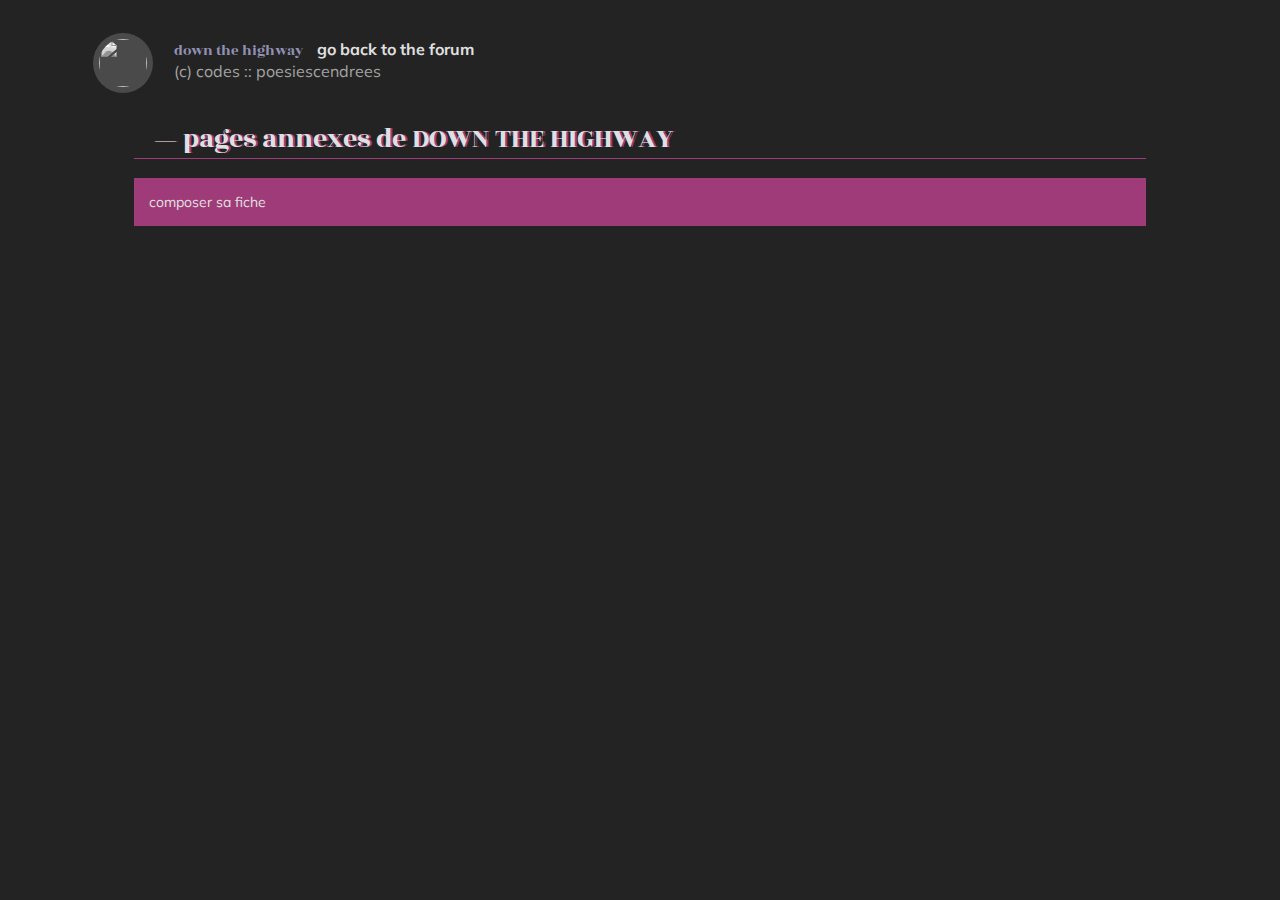
==== index.html @ 6e7637a1 "general settings and first work" ====
<!DOCTYPE>
<html>
<head>

    <title>Your title page</title>
    <link rel="icon" href="https://img.icons8.com/small/16/000000/small-hearts.png">
    <meta content="text/html;charset=UTF-8" http-equiv="Content-type" />
    <link href="https://fonts.googleapis.com/css2?family=Abril+Fatface&family=Mulish:wght@200&family=Oswald&family=Playfair+Display&family=Rozha+One&display=swap" rel="stylesheet">
    <pal><p></p><p></p><p></p><p></p><p class="pp"></p><p></p><p class="pp"></p><p></p><p></p><p class="pp"></p><p></p><p></p><p></p><p></p></pal>




    <!-------------------- CSS STYLE IMPORT -------------------->
    <link href="CSS/FORUM.css" rel="stylesheet">
    <link href="CSS/pages.css" rel="stylesheet">
    <link href="CSS/color.css" rel="stylesheet">

    <!-------------------- SCRIPT IMPORT -------------------->
    <script src="https://code.jquery.com/jquery-3.5.1.min.js"></script>
    <script src="JS/TOP/header.js"></script>

</head>

<body>

    <header class="flexrow">
        <table class="no-extend img_table_header"><tr><td>
            <div id="avatar_header">
                <img src="https://images2.imgbox.com/52/2f/OcsK9TMQ_o.png">
            </div>
        </td></tr></table>

        <table class="no-extend add_table_header"><tr><td>
            <ro>down the highway</ro>
            <mg><a href="#top">go back to the forum</a></mg>
            <br>
            <mg2>(c) codes :: poesiescendrees</mg2>
        </td></tr></table>

        <fill></fill>
    </header>

    <main id="wrap">

    <!--<div class="color_picker flexrow">
        <input type="color" id="inputColorPicker" value="#e0d1d1">
        <div class="table_js"><label for="inputColorPicker" id="labelColorPicker">#e0d1d1</label></div>
    </div>-->


    <section id="bodylinewidth">
        <h1>pages annexes de DOWN THE HIGHWAY</h1>

        <a href="./PAGES/presentation/aamain.html" class="display-block unset simple hi1 background">composer sa fiche</a>


    </section>

    </main>

    <footer>

    </footer>



    <!-------------------- SCRIPT IMPORT -------------------->
    <script src="./JS/BOTTOM/toggle_package.js"></script>
    <script src="./JS/BOTTOM/overall.js"></script>
    <script src="./JS/BOTTOM/color.js"></script>
    <script src="./JS/pages.js"></script>

    <a name="bottom"></a>
</body>
</html>
---- CSS/FORUM.css ----
/*- - - - - - - - - - - - - - - - - - - - - - - - - GENERAL - - - - - - - - - - - - - - - - - - - - - - - - -*/





/*- - - - - GENERAL COLORS - - - - -*/

:root {

  --l0: #232323;
  --l1: #2b2b2b;
  --l2: #333333;
  --l3: #3c3c3c;
  --l4: #4a4a4a;
  --m1: #616161;
  --m2: #777777;

  --d1: #6F6F94;
  --d2: #9191B4;
  --d3: #B2B2D1;
  --d4: #E0E0E0;

  /*
  --l0: #141414;
  --l1: #191919;
  --l2: #242424;
  --l3: #2C2C2C;
  --l4: #323232

  --m1: #3A3A3A;
  --m2: #414141;

  --d1: #6F6F94;
  --d2: #9191B4;
  --d3: #B2B2D1;
  --d4: #E0E0E0;*/

  --h1: #A03B79; /*highlight 1: bleu moyen*/
  --h2: #713693; /*highlight 2: bleu clair*/
  --h3: #CEC056; /*highlight 3: brun moyen*/
  --h4: #56718A; /*highlight 4: brun clair*/

  --h3-rgba: rgba(206, 192, 86, 0.4);

  --q1: #0B6A4A; /*couleur groupe 1, vert*/
  --q2: #ECBC70; /*couleur groupe 2, jaune*/
  --q3: #C55C5C; /*couleur groupe 3, rouge*/
  --q4: #C0AAD9; /*couleur groupe 4, lilas*/

  --bck: var(--l0);
  --background-nav: var(--l1);
  --color-links: var(--h2);
  --selection: #E4B6D3;
  --font-selection: var(--l1);





  /*- - - - - MAIN AND MARGIN SIZES - - - - -*/

  --width-body: 80%;
  --height-header: 120px;
  --padding-header: var(--bg);

  --width-wrap: 80%;
  --min-width-wrap: 900px;

  --width-nav: 60px;
  --padding-nav: var(--mo);
  --width-widgets: 300px;
  --width-slider-widgets: 25px;
  --padding-widgets: var(--mo);

  --sm: 6px;
  --mo: 15px;
  --bg: 30px;
  --gi: 50px;
  --hu: 100px;

  --grid-gap: var(--mo);

  --sq-global: 80px;

  --lgn-main: var(--l4);





  /*- - - - - IMAGES - - - - -*/

  --fill-header: url(https://images2.imgbox.com/fd/0c/zsW1iCTZ_o.png) repeat fixed;
  --fill-header-notfixed: url(https://images2.imgbox.com/fd/0c/zsW1iCTZ_o.png) repeat;
}





/*- - - - - FONT - - - - -*/
body {
  --color-main: #A3A3A3;
  --font-size-main: 14px;
  --font-family-main: 'Mulish', Verdana, Arial, sans-serif;
  --line-height-main: 18px;
  --text-align-main: justify;

  color: var(--color-main);
  font-size: var(--font-size-main);
  font-family: var(--font-family-main);
  line-height: var(--line-height-main);
  text-align: var(--text-align-main);
}





/*- - - - - GENERAL SETTINGS - - - - -*/

HTML, HTML * {
  box-sizing: border-box;


  transition: var(--transition);
  -webkit-transition: var(--transition);
  -moz-transition: var(--transition);
  -ms-transition: var(--transition);
  -o-transition: var(--transition);
  --transition: all 0.4s ease;
}

HTML {
  background: var(--bck);
}

body {
  height: auto;
  background: var(--bck);
  margin-top: 0 !important;
}

#wrap {
  width: var(--width-wrap);
  min-width: var(--min-width-wrap);
  margin: auto;
  padding: 0;

  font-size: var(--font-size-main);
  line-height: var(--line-height-main);
}

footer {
  width: var(--width-wrap);
  min-width: var(--min-width-wrap);
  margin: 0 auto var(--mo);
  text-align: center;
  opacity: .4;
}





/*- - - - - FIX PUB - - - - -*/

#main-content > div:first-child:not(.panel), script + script + div[style="clear:both;"] {
  height: 0 !important;
  overflow: hidden !important;
}















/*- - - - - - - - - - - - - - - - - - - - - - - - - FONTS - - - - - - - - - - - - - - - - - - - - - - - - -*/





/*- - - - - CORRECTION FONT-SIZE - - - - -*/

#fa_right, .content,
#fa_toolbar #fa_right #notif_list li.see_all,
.postbody .content {
  font-size: var(--font-size-main);
}





/*- - - - - LINKS - - - - -*/

a {
  background: unset;
  cursor: crosshair;

  color: var(--d4);
  box-shadow: inset 0 var(--size) 0 var(--color-links);
  --size: calc(-0.26 * var(--font-size-main));
  --size2: calc(-1 * var(--font-size-main));
}

a:not(.a-circle), a:not(.a-circle):visited, a:not(.a-circle):hover {
  border: 0;
  border-radius: 0 !important;

  text-decoration: none !important;
}

a:hover {
  --size: var(--size2);
}

a.unset {
  color: inherit;
}

a.unset, a.sceditor-button, .a-unset a, h1 a, h2 a, h3 a, h4 a, .pages a {
  box-shadow: none !important;
  border: 0 !important;
}

u{
  text-decoration: none;
  border-bottom: 1px solid;
}

/*- - - - - @MENTIONTAGS (forumactif topics)*/

.mentiontag, .mentiontag:active, .mentiontag:hover {
  background: unset;
}

*:not(.a-unset) .mentiontag {
  font-weight: bold;
  letter-spacing: 1px;
}

.a-unset .mentiontag {
  font-weight: normal;
  letter-spacing: 0;
}





/*- - - - - INPUTS AND BUTTONS - - - - -*/

input:not([type="checkbox"]):not([type="radio"]), button, .button1, .button2 {
  background: transparent !important;
  cursor: crosshair;
  border-bottom: 1px solid;
  border-radius: 0px !important;
  outline: none;
  /*-webkit-appearance: none;
  -moz-appearance: none;
  appearance: none;*/

  text-transform: lowercase;
}

input[type="text"] {
  text-transform: none !important;
}

.button1, .button2 {
  border-bottom: 2px solid var(--border-color) !important;
  box-shadow: none !important;

  text-transform: lowercase;
}

.button1 {
  --border-color: var(--h1);
}

.button2 {
  --border-color: var(--h2);
}

.button1:hover, .button2:hover {
  font-style: italic;
}

select { /*dropdowns*/
  color: var(--d3) !important;
}





/*- - - - - GENERAL - - - - -*/

::selection {
  background: var(--selection);
  color: var(--font-selection);
}

.lowercase{
  text-transform: lowercase !important;
}

.uppercase{
  text-transform: uppercase !important;
}

.style-italic, .italic {
  font-style: italic !important;
}

.style-normal {
  font-style: normal !important;
}

.weight-bold, .bold {
  font-weight: bold !important;
}

.weight-normal, .weight-normal * {
  font-weight: normal !important;
}

.font-normal {
  font-weight: normal !important;
  font-style: normal !important;
}

.left-align{
  text-align: left !important;
}

.center-align{
  text-align: center !important;
}

.right-align{
  text-align: right !important;
}

.justify-align{
  text-align: justify !important;
}

qsdf{
  display: block;
  text-align: right;
}

wxcv{
  display: block;
  text-align: center;
}





/*- - - - - H1-2-3-4-5-6 - - - - -*/



/*----- H1*/

h1 {
  display: block;
  padding: 5px 20px;
  border-bottom: 1px solid var(--text-shadow);
  position: relative;

  color: var(--color);
  font-size: calc(2* var(--font-size-main));
  font-family: 'Rozha One';
  font-style: normal;
  font-weight: normal;
  letter-pacing: 2px;
  line-height: calc(2* var(--font-size-main));
  text-align: left;
  text-shadow: 2px 0 0 var(--text-shadow);
}

h1:not(.right-align)::before {
  content: '— ';
}

h1.right-align::after {
  content:' —';
}

h1:nth-of-type(4n + 1) {
  --color: var(--d4);
  --text-shadow: var(--h1);
}

h1:nth-of-type(4n + 2) {
  --color: var(--d4);
  --text-shadow: var(--h2);
}

h1:nth-of-type(4n + 3) {
  --color: var(--d4);
  --text-shadow: var(--h3-rgba);
}

h1:nth-of-type(4n + 4) {
  --color: var(--d4);
  --text-shadow: var(--h4);
}

h1:nth-of-type(4n + 1) + h2 + .forabg btag {
  --highlight-tag: var(--h1);
}

h1:nth-of-type(4n + 2) + h2 + .forabg btag {
  --highlight-tag: var(--h2);
}

h1:nth-of-type(4n + 3) + h2 + .forabg btag {
  --highlight-tag: var(--h3);
  --light-tag: var(--l0);
}

h1:nth-of-type(4n + 4) + h2 + .forabg btag {
  --highlight-tag: var(--h4);
}

/*grey h1*/

h1.grey {
  --color: var(--d4);
  --text-shadow: var(--l4);
}

/*float*/

.float {
  float: left;
}

.float.right {
  float :right;
}

h1 .float {
  text-shadow: none;
  position: relative;
}

h1 .float:not(.right) {
  right: var(--mo);
}

h1 btag.float, h1 dtag.float, h1 .float btag, h1 .float dtag {
  position: relative;
  bottom: 8px;
}



/*----- H2*/

h2 {
  margin: var(--grid-gap) 0 var(--grid-gap) var(--grid-gap);
  padding: 0 var(--grid-gap);
  border-left: 1px solid;

  font-family: 'Rozha One';
  font-size: calc(1.8*var(--font-size-main));
  font-style: normal;
  font-weight: normal;
  letter-spacing: 2px;
  line-height: calc(1.8*var(--line-height-main));
  text-transform: uppercase;
}



/*----- H3*/

h3 {
  margin: var(--bg) 0 var(--sm);
  border: 0;

  font-size: 1.3em;
  font-weight: bold;
}

h3::after {
  content: ' —';
}

* h3:first-child {
  margin-top: 0;
}



/*----- H4*/

h4 {
  color: var(--d4);
  font-family: var(--font-family-main);
  font-size: calc(0.8*var(--font-size-main));
  font-style: normal;
  font-weight: bold;
  letter-spacing: 3px;
  line-height: calc(0.8*var(--line-height-main));
  text-transform: uppercase;
}





/*- - - - - ROZHA ONE - - - - -*/

ro, rou {
  font-family: 'Rozha One', 'Abril Fatface', serif;
  font-weight: normal !important;
  font-style: normal;
}

ro {
  color: var(--d2);
  font-size: calc(1.1 * var(--font-size-main));
  text-transform: lowercase;
}

rou {
  color: var(--d1);
  font-size: calc(1.1 * var(--font-size-main));
  letter-spacing: 1px;
  word-spacing: 1px;
  text-transform: uppercase;
}





/* - - - - MG, MG2, CV, CH, VH - - - - */

mg, mg2 {
  margin: 0px 10px;
  font-style: normal;
  text-transform: lowercase;
}

mg {
  font-weight: bold;
}

mg2 {
  font-weight: normal;
}

* > mg:first-child, * > mg2:first-child, br + mg, br + mg2 {
  margin-left: 0;
}

* > mg:last-child, * > mg2:last-child {
  margin-right: 0;
}

mg a {
  box-shadow: none !important;
}

mg:hover, mg2:hover {
  font-style: italic;
}

mg:hover a, a:hover > mg, mg2:hover a, a:hover > mg2, mg.dotted:hover {
  border-bottom: 2px dotted var(--m2) !important;
}

ch, vh, cv {
  font-family: var(--font-family-main);
  font-size: var(--font-size-main);
  font-weight: bold;
  font-style: normal;
  letter-spacing: 1px;
  text-transform: lowercase;
}

ch {
  color: var(--h1);
}

vh {
  color: var(--h3);
}

cv {
  color: var(--color-main);
}





/* - - - - TAG, BTAG, DTAG - - - - */

tag, btag, dtag {
  display: inline-block;

  font-family: var(--font-family-main);
  font-size: var(--font-size-main);
  font-size
  font-style: normal;
  font-weight: normal;
  text-transform: lowercase;
}

tag {
  margin: 0 var(--sm);
  padding: 0px var(--mo);
}

btag, dtag {
  margin: 2px var(--mo);
  padding: 4px var(--mo);
}

tag, btag {
  background: var(--normal-tag);
  --normal-tag: var(--l1);
  --highlight-tag: var(--h1);
  --light-tag: var(--d3);

  color: var(--color-main);
}

.content_suj btag, .content_suj tag {
  --normal-tag: var(--l2);
}

dtag {
  background: var(--normal-tag);
  --normal-tag: var(--d3);
  --highlight-tag: var(--h1);
  --light-tag: var(--l0);

  --color-main: var(--light-tag);
  color: var(--color-main);
}

a tag, a btag, a dtag {
  color: var(--highlight-tag);
}

a tag:hover, a btag:hover, a dtag:hover {
  background: var(--highlight-tag);

  color: var(--light-tag);
}

* > tag:first-child, * > btag:first-child, * > dtag:first-child,
br + tag, br + btag, br + dtag {
  margin-left: 0;
}

* > tag:last-child, * > btag:last-child, * > dtag:last-child {
  margin-right: 0;
}





/* - - - - AUTRES POLICES - - - - */

.gensmall{
  color: var(--m2);
  font-size: calc(0.8 * var(--font-size-main));
  font-weight: bold;
  letter-spacing: 2px;
  text-transform: uppercase;
}

sms{
  color: grey;
  font-family: 'Courier New';
  font-size: calc(0.8 * var(--font-size-main));
  font-style: normal;
  letter-spacing: 1px;
}

qq {
  color: var(--d1);
  font-family: 'Arial', 'Verdana', 'Mulish', sans-serif;
  font-size: calc(0.8 * var(--font-size-main));
  font-style: normal;
  font-weight: normal;
  letter-spacing: 2px;
  word-spacing: 1px;
  text-transform: uppercase;
}

.a-circle {
  display: inline-block;
  width: var(--sq);
  height: var(--sq);
  --sq: 50px;
  margin: var(--sm);
  border: 2px solid var(--color);
  border-radius: 50% !important;
  box-shadow: none !important;
  position: relative;

  color: var(--color);
  --color: var(--m2);
  text-decoration: none;
  text-align: center;
}

.a-circle:hover {
  --color: var(--h1);
  --color-after: var(--d3);
  border-radius: 50%;
}

.a-circle::after {
  display: none;
  content: var(--content);
  width: auto;
  background: var(--color);
  padding: 1px var(--sm);

  position: absolute;
  z-index: 996;
  top: var(--decal);
  left: var(--decal);
  --decal: 60%;

  color: var(--color-after);
}

.a-circle:hover::after {
  display: block;
}

.a-circle.last::after {
  left: unset !important;
  right: var(--decal);
}





/* - - - - AUTRES POLICES - - - - */

qt {
  display: block;
  margin: var(--grid-gap) 0 var(--grid-gap) var(--grid-gap);
  padding: var(--small) 0 var(--small) var(--grid-gap);
  border-left: var(--border);
  --border: 1px solid var(--l4);
  --small: var(--sm);
}

qt.light, qt.midlight, qt.dark, qt.hi1, qt.hi2, qt.hi3, qt.hi4 {
  margin: var(--grid-gap) 0 !important;
  padding: var(--grid-gap) !important;
}

qt.right {
  margin: var(--grid-gap) var(--grid-gap) var(--grid-gap) 0;
  padding: var(--small) var(--grid-gap) var(--small) 0 !important;
  border-right: var(--border);
  border-left: 0px !important;
}

lgn {
  display: block;
  width: 100%;
  height: 0;
  margin: var(--sm) 0;
  border-bottom: 1px solid var(--lgn-main);
}





/*- - - - - LINE-HOVER - - - - -*/

.label-hover {
  position: relative;
  overflow: hidden;
}

.label-hover > img {
  display: block;
  width: 100%;
  height: 100%;
}

.label-inside {
  width: 100%;
  margin: 0 0 -100% !important;
  position: absolute;
  bottom: 0;
}

.label-hover:hover .label-inside {
  margin-bottom: 0 !important;
}





/* - - - - LINEG LINED LINEC - - - - */

linel, liner, linec {
  display: grid;
  grid-gap: var(--grid-gap);
  position: relative;
  height: auto;
  --top: 50%;
}

.line-lgn lgn {
  position: relative;
  top: var(--top);
  --top: 50%;
}

.flexcolumn > linel,
.flexcolumn > liner,
.flexcolumn > linec {
  flex: 0 0 auto;
  height: auto;
}

.big-line linel:not(:last-child), .big-line liner:not(:last-child), .big-line linec:not(:last-child) {
  margin-bottom: var(--grid-gap);
}

linel {
  grid-template: "main lgn" auto / auto 1fr;
  text-align: left;
}

liner {
  grid-template: "lgn main" auto / 1fr auto;
  text-align: right;
}

linec {
  grid-template: "lgn1 main lgn2 " auto / 1fr auto 1fr;
  text-align: justify;
}

linel > *, liner > *, linec > * {
  margin: 0;
}

linel > lgn, liner > lgn {
  grid-area: lgn;
}

linel > *:not(lgn), liner > *:not(lgn), linec > *:not(lgn) {
  grid-area: main;
}

linec > lgn:first-of-type {
  grid-area: lgn1;
}

linec > lgn:nth-of-type(2) {
  grid-area: lgn2;
}

linel > lgn, liner > lgn, linec > lgn {
  position: relative;
  top: var(--top);
}














/*- - - - - - - - - - - - - - - - - - - - - - - - - USEFUL - - - - - - - - - - - - - - - - - - - - - - - - -*/

html {
  scroll-behavior: smooth;
}

::-webkit-scrollbar {
  width: 4px;
  background: var(--bck) !important;
}

::-webkit-scrollbar-thumb {
  box-sizing: border-box;
  background: var(--m2);
}
::-webkit-scrollbar-track {
  background: transparent;
}

.postbody table{
  background: transparent;
}

table{
  width: 100%;
  height: 100%;
}

img {
  object-fit: cover;
}





/* - - - - MAIN - - - - */

scroll{
  display: block;
  width: 100%;
  height: 100%;
  padding-right: var(--sm);
  overflow: auto;
}

/*[class^=bp-] input{
  -webkit-appearance: none;
  -moz-appearance: none;
  appearance: none;
  display: block;
  margin: 0px;

  box-sizing: border-box;
  outline: none;
}*/





/* - - - - TABLE FORUMACTIF - - - - */

#textarea_content, .button1, .button2, .block {
  box-shadow: none !important;
}

/*#privmsgs-menu : dans la boîte à mps, "boîte de réception, messages envoyés, boîte d'envoi, archives
-> à probablement supprimer après avoir refait ce template*/

.panel, .forumbg, .forabg, #privmsgs-menu, .post, .overview, .button, div.sceditor-dropdown,
#fa_toolbar #fa_right #notif_list, .tooltipster-default {
  border-radius: 0 !important;
  border: 0 !important;
  box-shadow: none !important;
}

/*background light*/
.panel, .row1, .row2, .post, #privmsgs-menu, .overview, div.sceditor-dropdown,
#fa_toolbar #fa_right #notif_list, #cp-main .panel.sig {
  background: var(--l1);
}

/*background highlight*/
.forumbg, .forabg, .forabg.hidden,
#fa_toolbar #fa_right #notif_list li.see_all {
  background: transparent !important;
}

/*in modify profil*/

.table1 {
  background: transparent !important;
}

form[name="notif_opts"] th:nth-of-type(1) {
  width: 70%;
}

form[name="notif_opts"] th:nth-of-type(2) {
  width: 10%;
}

form[name="notif_opts"] th:nth-of-type(3) {
  width: 20%;
}

/*- - - - - other*/

.row1, .row2 {
  border-color: var(--l1);
}

.panel h1 {
  color: var(--d3);
  border-color: var(--h1);
}

h2.h3, h2.u {
  color: var(--h1);
  border-color: var(--h1);
}

.button-round, .button {
  background: var(--h1) !important;
  box-shadow: none !important;
}

.button-round:hover, .button:hover {
  background: var(--h3) !important;
  box-shadow: none !important;
}





/* - - - - - FORUMACTIF - - - - - */

.codebox::before, blockquote::before {
  display: none !important;
  content: none !important;
}

dl.codebox {
  max-width: 460px !important;
  padding: var(--mo);
  margin: var(--mo) auto;
  border: 0;

  font-size: var(--font-size-main);
}

br + .codebox, .codebox:first-child {
  margin-top: 0;
}

.codebox:last-child {
  margin-bottom: 0;
}

dl.codebox:not(.spoiler):not(.hidecode) {
  padding-bottom: 30px;
}

dl.codebox > dt, blockquote cite {
  color: var(--d3);
  font-size: var(--font-size-main);
  font-style: normal;
  font-weight: bold;
}

dl.codebox:not(.spoiler) > dt, blockquote cite {
  text-transform: lowercase;
}

.codebox.spoiler {
}

.codebox.hidecode {
}

blockquote {
  background: transparent !important;
  border: unset;
  margin-left: 30px;
  margin-right: 30px;
}

blockquote cite {
  background: var(--m2);
  margin-left: calc(-1* var(--mo));
  margin-right: calc(-1* var(--mo));
  margin-bottom: var(--sm);
  padding: var(--sm) var(--mo);
}



/*- - - - - chatbox*/

#chatbox {
  text-align: left;
  bottom: 50px;
}



/*- - - - - search button in nav */

#search_menu {
  position: fixed !important;
  top: 30vh !important;
  left: calc(var(--width-nav) + var(--grid-gap)) !important;
}

#search_menu .overview {
  position: unset !important;
}

.overview [type="submit"] {
  border: 0 !important;
}

.overview a[href="/search"] {
  margin: 0 !important;
}



/*- - - - - edit profil*/

#tabs {
  background: var(--l3);
  padding: var(--mo);
  margin-bottom: var(--grid-gap);

  line-height: var(--line-height-main);
}

#tabs li a {
  border: 0;
  box-shadow: none !important;

  font-size: calc(0.8* var(--font-size-main)) !important;
  font-weight: bold;
  letter-spacing: 1px;
  text-transform: uppercase;
}

#tabs li a:hover span {
  color: var(--h1);
}

#tabs ul .activetab a span {
  color: var(--h2) !important;
}



/*- - - - - options admin*/

/*diviser le sujet*/
#topicreview {
  height: auto;
}



/*- - - - - other*/

.panel h1, .content h1 {
  margin-left: 0;
  margin-right: 0;
  padding: var(--padding-h1);
  border: var(--border-h1) !important;
  border-bottom: var(--border-h1) !important;
}

#cp-main {
  margin: 0 !important;
}

/*dans profil, etc*/

fieldset dl:hover dt label {
  color: unset;
  cursor: auto;
}

fieldset dl dt span {
  color: unset !important;
}

textarea.inputbox {
  background: var(--l2) !important;
  padding-left: var(--grid-gap);
  border-bottom: 0 !important;
  border-left: 1px solid;
}





/* - - - - CORRECTIONS - - - - */

bk {
  display: block;
  background: var(--l2);
}

bk, .simple {
  margin: var(--grid-gap) 0;
  padding: var(--mo);
}

.simple.small {
  margin: var(--sm) 0;
  padding: var(--sm);
}

img.simple, img.small {
  padding: 0 !important;
}

* bk:first-child, .simple:first-child {
  margin-top: 0;
}

.small{
  padding: var(--sm);
}

.margin {
    margin: var(--grid-gap) auto !important;
}

.margin.all {
    margin: var(--grid-gap) var(--grid-gap) !important;
}

.padding {
    padding: var(--mo) !important;
}

.nomargin{
  margin: 0 !important;
}

.noleftm {
  margin-left: 0 !important;
}

.norightm {
  margin-right: 0 !important;
}

.notopm {
  margin-top: 0 !important;
}

.nobottomm {
  margin-bottom: 0 !important;
}

.nopadding{
  padding: 0 !important;
}

.noleftp {
  padding-left: 0 !important;
}

.norightp {
  padding-right: 0 !important;
}

.notopp {
  padding-top: 0 !important;
}

.nobottomp {
  padding-bottom: 0 !important;
}

.noborder{
    border: 0 !important;
}

ul.nobullet{
    list-style-type: 0;
    padding: 0;
    margin: 0;
}


/*input, button, etc*/
.no-appearance, .no-appearance.inside * {
  -webkit-appearance: none;
  -moz-appearance: none;
  appearance: none;
}

.nocolor {
    color: unset !important;
}

.small-font {
  font-size: calc(var(--scale1)*var(--font-size-main));
  line-height: calc(var(--scale2)*var(--line-height-main));
  --scale1: .8;
  --scale2: .9;
}

h1.small-font {
  --scale1: 1.1;
  --scale2: 1.3;
}

.gensmall.small-font {
  --scale1: .7;
  --scale2: .8;
}

.middle-font {
  font-size: calc(var(--scale1)*var(--font-size-main));
  line-height: calc(var(--scale2)*var(--line-height-main));
  --scale1: 1.2;
  --scale2: 1.2;
}

/*----- SQ ROUND*/

.sq, .img-sq {
  --sq: var(--sq-global);
  overflow: hidden;
}

.sq > img {
  display: block;
  width: 100%;
  height: 100%;
}

.sq, .img-sq img {
  width: var(--sq);
  height: var(--sq);
}

.sq.round, .sq.round > img, .img-sq.round img {
  border-radius: 50%;
}

.img-sq.bk img {
  display: block;
}

/*----- OTHERS*/

.none {
    display: none;
}

.display-block {
  display: block !important;
  --display: block;
}

.width-100 {
  width: 100%;
}

.width-100-100 {
  width: 100%;
  height: 100%;
}

.height-100 {
  height: 100%;
}

img.width-100, img.width-100-100, img.height-100 {
  display: block;
}

.max-height {
  --height: 250px;
  height: auto;
  max-height: var(--height);
  overflow: auto;
}

.display-inline-block {
  display: inline-block !important;
  --display: inline-block;
}

.display-inline {
  display: inline !important;
  --display: inline;
}

.if_connected_js, .if_admin_js, .if_modo_js, .options_with_conditions_js, .flexrow.options_with_conditions_js {
  display: none;
  --display: block;
}

.flexrow.if_connected_js, .flexrow.if_admin_js, flexrow.if_modo_js, .flexrow.options_with_conditions_js {
  --display: flex;
}

.grid.if_connected_js, .grid.if_admin_js, .grid.if_modo_js, .grid.options_with_conditions_js {
  --display: grid;
}

span.if_connected_js, span.if_admin_js, span.if_modo_js, span.options_with_conditions_js {
  --display: inline;
}

.no-first-br br:first-child {
  display: none;
}

.no-first-br br:first-child + br:nth-child(2) {
  display: none;
}

.grayscale, .grayscale-inner img {
  filter: grayscale(100%);
}

.spacer {
  display: inline-block;
  flex: 0 0 auto !important;
  width: var(--width);
  --width: 20px;
}

.crosshair {
  cursor: crosshair;
}





/* - - - - BACKGROUND - - - - */

.bck {
  background: var(--bck);
}

.midlight {
  background: var(--l1);
}

.light {
  background: var(--l2);

  color: var(--color-main);
}

.light .light {
  background: var(--l3);
}

.light .light .light {
  background: var(--l4);
}

.light .light .light .light {
  background: var(--m1);
}

.middle {
  background: var(--m2);

  color: var(--color-main);
}

.dark {
  background: var(--d1);

  color: var(--d4);
}

/*colors from palette*/

.light-font {
  color: var(--color-main);
  --color-main: var(--d4);
}

.dark-font {
  color: var(--color-main);
  --color-main: var(--l1);
}

/*light*/

.li0 {
  --color: var(--l0);

  --highlight: var(--color-main);
}

.li1 {
  --color: var(--l1);

  --highlight: var(--color-main);
}

.li2 {
  --color: var(--l2);

  --highlight: var(--color-main);
}

.li3 {
  --color: var(--l3);

  --highlight: var(--color-main);
}

.li4 {
  --color: var(--l4);

  --highlight: var(--color-main);
}

/*middle*/

.mo1 {
  --color: var(--m1);

  --highlight: var(--color-main);
}

.mo2 {
  --color: var(--m2);

  --highlight: var(--color-main);
}

/*dark*/

.da1 {
  --color: var(--d1);

  --highlight: var(--l1);
}

.da2 {
  --color: var(--d2);

  --highlight: var(--l1);
}

.da3 {
  --color: var(--d3);

  --highlight: var(--l1);
}

.da4 {
  --color: var(--d4);

  --highlight: var(--l1);
}

/*highlight*/

.hi1 {
  --color: var(--h1);

  --highlight: var(--d4);
}

.hi2 {
  --color: var(--h2);

  --highlight: var(--d3);
}

.hi3 {
  --color: var(--h3);

  --highlight: var(--l2);
}

.hi4 {
  --color: var(--h4);

  --highlight: var(--d4);
}

/*effective*/

.li0:not(.background), .li1:not(.background), .li2:not(.background), .li3:not(.background), .li4:not(.background),
.mo1:not(.background), .mo2:not(.background),
.da1:not(.background), .da2:not(.background), .da3:not(.background), .da4:not(.background),
.hi1:not(.background), .hi2:not(.background), .hi3:not(.background), .hi4:not(.background) {
  color: var(--color) !important;
}

.li0.background, .li1.background, .li2.background, .li3.background, .li4.background,
.mo1.background, .mo2.background,
.da1.background, .da2.background, .da3.background, .da4.background,
.hi1.background, .hi2.background, .hi3.background, .hi4.background {
  background: var(--color) !important;

  color: var(--highlight) !important;
}

lgn.li0, lgn.li1, lgn.li2, lgn.li3, lgn.li4,
lgn.mo1, lgn.mo2,
lgn.da1, lgn.da2, lgn.da3, lgn.da4,
lgn.hi1, lgn.hi2, lgn.hi3, lgn.hi4 {
  border-color: var(--color);
}



/*colors from groups*/

.q1 {
  --color: var(--q1);

  --highlight: var(--d4);
}

.q2 {
  --color: var(--q2);

  --highlight: var(--l1);
}

.q3 {
  --color: var(--q3);

  --highlight: var(--d4);
}

.q4 {
  --color: var(--q4);

  --highlight: var(--l1);
}

.q1:not(.background), .q2:not(.background), .q3:not(.background), .q4:not(.background) {
  color: var(--color) !important;
}

.q1.background, .q2.background, .q3.background, .q4.background {
  background: var(--color) !important;

  color: var(--highlight) !important;
}





/* - - - - FLEX - - - - */

.flex {
  display: flex;
  flex-direction: row;
  justify-content: space-between;
  flex-wrap: wrap;
  grid-gap: var(--grid-gap);
  --max: 250px;
}

.flex.small-max {
  --max: 200px;
}

.flex.fixed {
  --height-flex: 200px;
}

.flex.fixed > * {
  height: var(--height-flex);
}

.flex > * {
  flex: 1 0 var(--max);
  margin: 0 !important;
}

.flex .first{
  flex: 0 0 100% !important;
}





/* - - - - FLEXCOLUMN AND FLEXROW - - - - */

.flexrow, .flexcolumn {
  display: flex;
  justify-content: space-between;
  overflow: hidden;
}

.flexrow.fixed {
  --height: 200px;
}

.flexrow.fixed > * {
  height: var(--height);
}

.flexcolumn {
  flex-direction: column;
}

.flexcolumn.fixed {
  height: var(--height);
  --height: 200px;
}

.flexcolumn > * {
  flex: 1 1 auto;
  margin: 0 !important;
  margin-bottom: var(--grid-gap) !important;
}

.flexcolumn > * {
  height: 0;
}

.flexrow > * {
  flex: 1;
  margin: 0 !important;
  margin-right: var(--grid-gap) !important;
}

.flexcolumn > *:last-child, .flexrow > *:last-child {
  margin: 0px !important;
}

.no-extend {
    flex: 0 0 auto;
}

.flexcolumn > .no-extend {
    height: auto;
}

.extend, fill {
    flex: 1 1 auto;
}





/* - - - - OTHER - - - - */

.column {
  column-count: 2;
  column-gap: var(--grid-gap);
}

.column.rule {
  column-gap: 40px;
  column-rule: 1px solid var(--l4);
}

.column * {
  break-inside: avoid;
}

k {
  display: block;
  text-align: center;
}

k img {
  max-width: 200px;
}

.moodboard {
  width: 100%;
  column-count: 3;
  column-gap: var(--gap);
  --gap: 15px;
}

.moodboard:hover img {
  opacity: 1;
}

.moodboard img {
  width: 100%;
  margin-bottom: var(--gap);
  opacity: .7;
  border-radius: 3px;
}

qt:not(.left) {
  display: block;
  margin: var(--mo) 0 var(--mo) var(--mo);
  padding: var(--sm) 0 var(--sm) var(--mo);
  border-left: 1px solid var(--d1);
}

qt.left {
  display: block;
  margin: var(--mo) var(--mo) var(--mo) 0;
  padding: var(--sm) var(--mo) var(--sm) 0;
  border-right: 1px solid var(--d1);
}














/*- - - - - - - - - - - - - - - - - - - - - - - - - HEADER MODULES - - - - - - - - - - - - - - - - - - - - - - - - -*/





/*- - - - - REAL HEADER - - - - -*/

#logo {
  display: block;
  width: 100% !important;
}

#line1_HEADER, #line2_HEADER {
  display: flex;
  justify-content: space-between;
  flex-direction row;
  width: 100%;
  height: 320px;
  margin-bottom: var(--grid-gap);
  --grid-gap: 50px;
}

#line1_HEADER > *, #line2_HEADER > * {
  flex: 0 0 auto;
  height: 100%;
}

#line1_HEADER > *:not(:last-child), #line2_HEADER > *:not(:last-child) {
  margin-right: var(--grid-gap);
}

/*

  "IMG1  IMG2  SCROLL FILL" 320px
 / 400px 200px 175px  1fr

  "IMG3  IMG4  FILL   FILL" 320px
 / 200px 520px 1fr

*/

#img1_HEADER {
  width: 400px;
}

#img2_HEADER {
  width: 225px;
}

#img3_HEADER {
  width: 200px;
}

#img4_HEADER {
  width: 520px;
}

.img_div_HEADER {
  background: var(--fill-header);
}

.img_div_HEADER img {
  display: block;
  width: 100%;
  height: 100%;
}

.scroll_HEADER {
  width: 175px;
  padding: 0;
}

.scroll_HEADER::-webkit-scrollbar {
  width: 0;
}

.fill_HEADER {
  flex: 1 1 auto !important;
  background: var(--fill-header);
}





/*- - - - - HEADER - - - - -*/

header {
  width: 100%;
  height: var(--height-header);
  background: var(--bck);
  padding: var(--padding-header);
  padding-left: calc(var(--width-nav) + var(--padding-header));
  --sq: calc(var(--height-header) - 2 * var(--padding-header));
  position: fixed;
  z-index: 990;
  top: 0;
  left: 0;
}

.img_table_header {
  width: auto;
}

#avatar_header {
  display: block;
  width: var(--sq);
  height: var(--sq);
  background: var(--l4);
  padding: calc(0.2 * var(--padding-header));
  border-radius: 50%;
}

#avatar_header img {
  width: 100%;
  height: 100%;
  border-radius: 50%;
  filter: grayscale(100%);
}

#avatar_header:hover img {
  filter: none;
}





/*- - - - - FORUMACTIF TOOLBAR - - - - -*/

#fa_toolbar {
  height: 0px !important;
  background: transparent !important;
  padding: 0 !important;
}

#fa_left, #fa_search, #fa_share, #fa_hide, #fa_menu,
.rightHeaderLink:not('#fa_notifications') {
  display: none !important;
  height: 0 !important;
}

#fa_right {
  position: fixed;
  top: var(--padding-header);
  right: var(--padding-header);

  text-transform: lowercase;
}

#fa_notifications {
  background: transparent !important;

  color: var(--d2) !important;
  font-family: var(--font-family-main) !important;
}

#notif_list {
  width: 400px;
  left: unset !important;
  right: 0 !important;
}

a.delete /*"voir toutes les notifs"*/ {
  box-shadow: none;
}





/*- - - - - NAVBAR - - - - -*/

nav {
  width: var(--width-nav);
  height: 100vh;
  background: var(--background-nav);
  padding: var(--padding-widgets) var(--padding-nav);
  position: fixed;
  z-index: 999;
  top: 0;
  left: 0;
}

nav ul {
  list-style-type: 0;
  text-align: center;
}

c{
  display: none;
}

nav ul > *:not(:last-child) a:not(.no_margb_nav), nav ul > a.mainmenu {
  display: block;
  margin-bottom: 8vh;
}

nav a {
  box-shadow: none !important;
}

nav #logout, nav a[href^="/profile?mode=editprofile"], nav a[href^="/login"], nav a[href^="/register"], nav a[href^="/privmsg?folder=inbox"] {
  display: none !important;
}

.no_margb_nav {
  display: block;
  margin-bottom: 2vh;
}

.rotate_nav {
  transform: rotate(180deg);
  -webkit-transform: rotate(180deg);
  -ms-transform: rotate(180deg);
  -o-transform: rotate(180deg);
}

nav img {
  display: block;
  max-width: 100%;
}

/*murmures and qeel*/

.block_nav {
  margin: var(--bg) 0 var(--sm);
}

.block_nav lgn, .block_nav qt {
  border-color: var(--d1);
}





/*- - - - - WIGETS - - - - -*/

#input_slider_widget {
  display: none !important;
}

#label_slider_widget {
  display: block;
  width: var(--width-slider-widgets) !important;
  height: 100vh !important;
  background: var(--l2);
  position: fixed;
  z-index: 995;
  top: 0;
  left: var(--width-nav);
  margin-left: calc(-1 * var(--width-slider-widgets));
  outline: none;
}

#label_slider_widget::before {
  display: block;
  content: '〉';
  width: var(--width-slider-widgets);
  height: var(--width-slider-widgets);
  position: absolute;
  top: 50%;
  left: 50%;
  margin: calc(-0.5 * var(--width-slider-widgets));

  text-align: center;
}

#sectionNAV:hover #label_slider_widget, #label_slider_widget:hover {
  margin-left: 0;
}

#input_slider_widget:checked + aside + label {
  transform: translate(var(--width-widgets), 0);
  -webkit-transform: translate(var(--width-widgets), 0);
  -ms-transform: translate(var(--width-widgets), 0);
  -o-transform: translate(var(--width-widgets), 0);
  margin-left: 0;
}

#input_slider_widget:checked + aside + #label_slider_widget::before {
  content: '〈';
}

#widgets {
  width: var(--width-widgets);
  height: 100vh;
  background: var(--background-nav);
  padding: var(--padding-widgets);
  padding-left: 0;
  position: fixed;
  z-index: 995;
  top: 0;
  left: var(--width-nav);
  margin-left: calc(-1 * var(--width-widgets));
}

#input_slider_widget:checked + #widgets {
  margin-left: 0;
}





/*- - - - - CONTENT - - - - -*/

.list_links_widgets {
  margin-top: var(--grid-gap);
}

.list_links_widgets > *:not(:last-child) {
  display: block;
  margin: 0 0 var(--sm);
}

.list_links_widgets > *:last-child {
  display: block;
  margin: 0;
}

.list_links_widgets .light ro {
  color: var(--h1);
}

#widgets input[type="text"], #widgets input[type="submit"] {
  display: block;
  width: 100% !important;
  background: var(--bck) !important;
  border: 0;
  padding: var(--sm) var(--mo);

  font-size: var(--font-size-main);
  text-align: left;
}

#widgets input[type="text"] {
  border-left: 1px solid;
}

#widgets textarea {
  width: 100% !important;
  height: 180px;
  margin: var(--sm) 0;
  padding: var(--mo);
  outline: none;
}

/*cache les widgets normaux*/
#left {
  display: none !important;
}

#content-container #container {
  margin: 0 !important;
}

#qeel_widgets .h3, #qeel_widgets .module-footer {
  display: none;
}

#qeel_widgets .module {
  margin: 0;
  padding: 0;
}

#qeel_widgets br {
  display: none;
}













/*- - - - - - - - - - - - - - - - - - - - - - - - - CATEGORY CATEGORY CATEGORY - - - - - - - - - - - - - - - - - - - - - - - - -*/

.forabg .header {
  height: 0;
}

.forabg .btn-collapse {
  margin: 0;
  top: -38px !important;
  right: var(--mo);
}

.forabg.hidden .container_cat {
  height: 0;
}

.cattitle_cat + h2, .cattitle_cat + #h1-category {
  display: none;
}

.container_cat {
  height: auto;
  --max: 450px;
  --grid-gap: var(--gi);
  margin-top: var(--bg);
  overflow: hidden;
}

/*category : principal*/

.bp_cat {
  display: grid;
  grid-gap: var(--mo);
  height: var(--height);
  grid-template:
    "title title line desc" var(--height-title)
    "avatar poster line desc" var(--height-poster)
    "avatar infos line desc" var(--height-infos)
    "tags tags tags tags" auto
   / var(--width-avatar) var(--width-poster) auto 1fr;
  --width-avatar: 80px;
  --width-poster: 200px;

  --height-title: 25px;
  --height-poster: 60px;
  --height-infos: 20px;
}

/*title*/

.title_cat {
  grid-area: title;
  background: var(--l1);
  padding: 0 var(--mo);
  position: relative;
}

.title_cat h4 {
  display: inline-block;
  margin: 0;
  position: relative;
  z-index: 100;
}

.title_cat * {
  color: var(--d4);
}

.title_cat img {
  width: 100%;
  height: 100%;
  position: absolute;
  z-index: 10;
  top: 0;
  left: 0;
}

/*avatar*/

.avatar_cat {
  grid-area: avatar;
  background: var(--l1);
  padding: 0;
  position: relative;
}

.avatar_cat:hover {
  padding: var(--mo);
}

.avatar_cat img {
  width: 100%;
  height: 100%;
  filter: grayscale(100%);
}

.bp_cat:hover .avatar_cat img {
  filter: none;
}

/*poster*/

.poster_cat {
  grid-area: poster;
  background: var(--l1);
  padding: var(--sm);
}

.poster_cat mg a {
  border: 0 !important;
  text-decoration: 0 !important;
}

/*infos*/

.infos_cat {
  grid-area: infos;
  background: var(--h4);
}

.infos_cat * {
  color: var(--l0);
}

/*line*/

.line_cat {
  grid-area: line;
  width: 1px;
  margin: 0 var(--sm);
  background: var(--h4);
}

/*description*/

.desc_cat {
  grid-area: desc;
  font-style: italic;
}

/*subtopics = tags*/

.tags_cat {
  grid-area: tags;
  line-height: calc(1.4*var(--line-height-main));
}














/*- - - - - - - - - - - - - - - - - - - - - - - - - LISTE DES SUJETS LISTE DES SUJETS LISTE DES SUJETS - - - - - - - - - - - - - - - - - - - - - - - - -*/





/*- - - - - MAIN - - - - -*/

.container_lsuj {
  height: auto;
  --max: 500px;
}

#NOTOPIC + [class^="placeholder"], #NOTOPIC [class^="placeholder"] {
  display: none;
}

.grid_lsuj {
  display: grid;
  background: var(--l1);
  padding: var(--grid-gap);
  grid-gap: var(--grid-gap);
  --grid-gap: calc(1.5*var(--sm));
  grid-template:
    "title  title      avatar infos" auto
    "author pagination avatar infos" auto
    / auto 1fr var(--width-avatar) var(--width-infos);
  --width-avatar: 30px;
  --width-infos: 175px;
}

.bp_lsuj.mps .grid_lsuj {
  grid-template:
    ". title  infos" auto
    ". title infos" auto
    / var(--space-input) 1fr auto;
  --width-avatar: 40px;
  --sq-input: 25px;
  --space-input: calc(0.5*var(--sq-input));
}

.bp_lsuj.search .grid_lsuj {
  grid-template:
    "title   title       infos" auto
    "author  pagination  infos" auto
    / auto   1fr         var(--width-infos);
}

/*title*/

.title_lsuj {
  grid-area: title;
  position: relative;
  margin: 0;
  padding: 3px var(--mo) 0;
}

.title_lsuj span {
  color: unset !important;
}

.text_title_lsuj {
  margin: 0;
  position: relative;
  z-index: 100;

  --scale1: .7;
  --scale2: .8;
}

.background_title_lsuj {
  display: block;
  width: 100%;
  height: 100%;
  position: absolute;
  top: 0;
  left: 0;
}

/*input*/

.checkbox_lsuj {
  width: var(--sq);
  height: var(--sq);
  --sq: 25px;
  background: var(--l2) !important;
  margin: calc(-0.5*var(--sq));
  border: 2px solid var(--highlight) !important;
  --highlight: var(--h4);
  border-radius: 50% !important;
  position: absolute;
  z-index: 500;
  top: 50%;
  left: 0;
}

.checkbox_lsuj:hover {
  background: var(--highlight) !important;
  --highlight: var(--h1);
}

.checkbox_lsuj:checked {
  background: var(--highlight) !important;
  --highlight: var(--h3);
}

/*avatar*/

.avatar_lsuj {
  grid-area: avatar;
  background: var(--l3);
  position: relative;
}

.bp_lsuj.mps .avatar_lsuj {
  background: transparent;
}

.avatar_lsuj img {
  display: block;
  width: 100%;
  height: 100%;
  position: absolute;
  top: 0;
  left: 0;

  filter: grayscale(100%);
}

.bp_lsuj:hover .avatar_lsuj img {
  filter: none;
}

/*infos*/

.infos_lsuj {
  grid-area: infos;
}

.infos_lsuj * {
  font-weight: normal !important;
}

.infos_lsuj lgn {
  border-color: var(--d1);
}

.bp_lsuj.mps .infos_lsuj {
  line-height: calc(0.7*var(--line-height-main));
}

.bp_lsuj.mps .infos_lsuj lgn {
  margin: 3px;
}

.author_lsuj {
  grid-area: author;
}

.pagination_lsuj {
  grid-area: pagination;
}

/*description*/

.description_lsuj {
  margin-top: var(--small) !important;
  margin-bottom: 0 !important;
  padding-top: 0 !important;
  padding-bottom: 0 !important;

  font-style: italic;
}














/*- - - - - - - - - - - - - - - - - - - - - - - - - TOPICS TOPICS TOPICS - - - - - - - - - - - - - - - - - - - - - - - - -*/

.container_suj {
  margin-top: 20px;
}

.bp_suj {
  display: grid;
  grid-gap: var(--grid-gap);
  margin-bottom: var(--gi);
  grid-template:
    "contact profil main edit" var(--height-top)
    "contact profil main edit" auto
    / var(--width-sides) auto 1fr var(--width-sides);
}

/*bp_review_topic : dans prévisualisation messages, cf ci-dessous*/

.bp_suj, .bp_review_topic {
  --width-sides: 25px;
  --height-top: calc(var(--min-height-name) + var(--grid-gap));
  --min-height-name: 46px;
  --min-height-rank: 28px;



  --real-width-avatar: 200px;
  --width-avatar: calc(2*var(--padd-avatar) + var(--real-width-avatar));
  --height-avatar:  calc(2*var(--padd-avatar) + 1.6*var(--real-width-avatar));
  --padd-avatar: var(--sm);

  --width-infos: 200px;
  --height-infos: 200px;
}

.container_suj img {
  max-width: 100%;
}

/*sides*/

.side_suj.contact {
  grid-area: contact;
}

.side_suj.edit {
  grid-area: edit;
}

.contact_suj, .edit_suj {
  position: -webkit-sticky;
  position: sticky;
  top: var(--height-header);
  opacity: 0;
  filter: grayscale(100%);
}

.bp_suj:hover .contact_suj, .bp_suj:hover .edit_suj {
  margin-top: var(--height-top);
  opacity: 1;
  filter: none;
}

.side_suj img {
  display: block;
  width: 100%;
  margin: 0 0 var(--grid-gap);
}

.side_suj scroll {
  padding: 0;
}

/*PROFIL*/

.profil_suj {
  grid-area: profil;
  display: profil;
}

/*grid_profil_suj dans @MEDIA*/

.grid_profil_suj {
  display: grid;
  width: auto;
  height: auto;
  grid-gap: var(--grid-gap);
  grid-template:
    "infos name" auto
    "infos avatar" var(--height-avatar)
    "infos rank" auto
    / var(--width-infos) var(--width-avatar);

  position: -webkit-sticky;
  position: sticky;
  top: var(--height-header);
}

.grid_profil_suj > * {
  margin: 0 !important;
}

.name_suj {
  grid-area: name;
  margin-top: 0;
  min-height: var(--min-height-name);
}

.avatar_suj {
  display: block;
  grid-area: avatar;
  background: var(--l1);
  padding: var(--sm);
  position: relative;
}

.avatar_suj a {
  display: block;
  width: 100%;
  height: 100%;
  position: absolute;
  top: 0;
  left: 0;
  padding: var(--sm);

  --transw: 0.2s;
  --size: 0;
  --color-links: var(--h1);
}

.avatar_suj:hover a {
  --size: calc(-1*var(--height-avatar));
}

.avatar_suj img {
  display: block;
  width: 100%;
  height: 100%;
  margin: 0;
}

.infos_suj {
  grid-area: infos;
  position: relative;
}

.infos_suj scroll {
  position: absolute;
  width: 97%;
  top: 0;
  left: 0;
}

.infos_suj .label span {
  color: unset !important;
}

.rank_suj {
  grid-area: rank;
  min-height: var(--min-height-rank);
}

/*MAIN*/


/*main_suj et post_suj dans le @MEDIA*/

.main_suj {
  display: grid;
  grid-area: main;
  grid-gap: 0;
  grid-template:
    "date date" auto
    "post post" 1fr
    "reste reste" auto
    / 1fr 1fr;
}

.main_suj > *:not(:first-child) {
  margin-top: var(--grid-gap);
}

.main_suj > * {
  margin-bottom: 0 !important;
}

.date_suj {
  grid-area: date;
}

.post_suj {
  grid-area: post;
}

.rest_suj {
  grid-area: reste;
}

.rest_suj > * {
  margin-bottom: 0 !important;
}





/*- - - - - POLLS - - - - -*/

.bar_poll {
  width: 500px;
  height: var(--height);
  --height: 8px;
  background: var(--l2);
  border-radius: var(--border-radius);
  --border-radius: calc(.5*var(--height));
  overflow: hidden;
  position: relative;
  top: 5px;
}

.fill_poll {
  height: 100%;
  background: var(--h1);
  border-radius: var(--border-radius);
  position: absolute;
  top: 0;
  right: 0;
}

.percent_poll {
  min-width: 70px;
}













/*- - - - - - - - - - - - - - - - - - - - - - - - - MPS MPS MPS - - - - - - - - - - - - - - - - - - - - - - - - -*/

.bp_mp {
  display: grid;
  grid-gap: var(--grid-gap);
  grid-template:
    "infos avatar main float" var(--height-ava)
    ".     .      main ." auto
    / var(--infos) var(--width-ava) 1fr var(--sq);

  --sq: 25px;
  --infos: var(--real-width-ava);
  --width-ava: calc(var(--real-width-ava) + 2*var(--border-width));
  --real-width-ava: 200px;
  --height-ava: calc(var(--real-height-ava) + 2*var(--border-width));
  --real-height-ava: 320px;
  --border-width: 4px;
}

.bp_mp > * {
  margin: 0 !important;
}

/*float*/

.float_mp {
  grid-area: float;
}

.float_mp img {
  display: block;
  width: var(--sq);
  margin-bottom: var(--grid-gap);
}

/*infos*/

.infos_mp {
  grid-area: infos;
}

/*avatar*/

.avatar_mp {
  grid-area: avatar;
  background: var(--l2);
}

.avatar_mp > img {
  display: block;
  width: var(--real-width-ava);
  height: var(--real-height-ava);
  margin: var(--border-width);
}

.avatar_mp > a {
  display: block;
  width: 100%;
  height: 100%;
  padding: var(--border-width);

  --transw: 0.2s;
  --size: 0;
  --color-links: var(--h1);
}

.avatar_mp:hover a {
  --size: calc(-1*var(--height-ava));
}

.avatar_mp > a img {
  display: block;
  width: 100%;
}

/*main*/

.main_mp {
  display: grid;
  grid-area: main;
  grid-gap: var(--grid-gap);
  grid-template:
    "date date" auto
    "text text" 1fr
    / 1fr 1fr;
}

.main_mp > * {
  margin-top: 0;
}

.date_mp {
  grid-area: date;
  margin-bottom: 0;
}

.text_mp {
  grid-area: text;
}














  /*- - - - - - - - - - - - - - - - - - - - - - - - - QEEL QEEL QEEL - - - - - - - - - - - - - - - - - - - - - - - - -*/

.bp_qeel {
  display: grid;
  grid-gap: var(--grid-gap);
  grid-template:
    "group1 group2 avatar online records text" var(--sq)
    "group3 group4 avatar infos infos infos" var(--sq)
    / var(--sq) var(--sq) var(--width-avatar) 1fr 1fr 1fr;
  --sq: 100px;
  --width-avatar: calc(0.625*(var(--grid-gap) + 2*var(--sq)));
}

.bp_qeel > * {
  margin: 0;
}

/*groups*/

.group_qeel.one {
  grid-area: group1;
}

.group_qeel.two {
  grid-area: group2;
}

.group_qeel.three {
  grid-area: group3;
}

.group_qeel.four {
  grid-area: group4;
}

/*avatar*/

.avatar_qeel {
  grid-area: avatar;
  background: var(--l4);
}

.avatar_qeel img {
  display: 100%;
  height: 100%;
  filter: grayscale(100%);
}

.avatar_qeel:hover img {
  filter: none;
}

/*texts*/

.online_qeel {
  grid-area: online;
}

.records_qeel {
  grid-area: records;
}

.text_qeel {
  grid-area: text;
}

.infos_qeel {
  grid-area: infos;
}

.infos_qeel.flexrow, .infos_qeel .flexcolumn {
  overflow: visible !important;
}














/*- - - - - - - - - - - - - - - - - - - - - - - - - MEMBERLIST MEMBERLIST MEMBERLIST - - - - - - - - - - - - - - - - - - - - - - - - -*/

.bp_ml {
  --max: 275px;
  --sq-icon: 80px;
}

.bp_ml.groups {
  --sq-icon: 50px;
}

.member_ml {
  display: grid;
  grid-gap: 0;
  grid-template:
    "icon . text option" var(--sq-icon)
   / auto var(--grid-gap) 1fr auto;
}

.bp_ml.groups .NO_MEMBER_ml ~ fill {
  display: none;
}

.NO_MEMBER_ml {
  flex: 100;
}

/*icon*/

.icon_ml {
  grid-area: icon;
  position: relative;
}

.icon_ml .sq {
  --sq: var(--sq-icon);
  background: var(--l3);
  padding: 5px;
}

.icon_ml img {
  display: block;
  width: 100%;
  height: 100%;
}

.icon_ml a .sq:hover, .icon_ml .img-sq:hover {
  background: var(--m2);
  padding: 2px;
}

/*TEXT*/

.text_ml {
  grid-area: text;
  --grid-gap: var(--sm);
}

.text_ml span strong {
  font-weight: normal !important;
}

/*OPTION*/

.option_ml {
  grid-area: option;
  position: relative;
}

.option_ml input, .option_ml img {
  display: block;
  width: var(--width-inside);
  --width-inside: 20px;
  margin-top: calc(-.5*var(--width-inside));
  margin-left: var(--grid-gap);
  position: relative;
  top: 50%;
}

.option_ml input {
  height: var(--width-inside);
  background: var(--normal);
  --normal: var(--m2);
  border-radius: 50%;
  border: 2px solid var(--normal);
}

.option_ml input:hover {
  background: var(--h2);
}

.option_ml input:checked {
  background: var(--h1);
}














/*- - - - - - - - - - - - - - - - - - - - - - - - - PROFIL PROFIL PROFIL - - - - - - - - - - - - - - - - - - - - - - - - -*/

.bp_profil {
  --sq-avatar: 212px;
  --sq-contact: 30px;
  --margin-profil: var(--bg);
  --real-width-profil: 350px;
  --width-profil: calc(var(--real-width-profil) + 0.5*var(--sq-avatar));
  overflow: visible !important;
}

.main_profil {
  height: calc(var(--sq-avatar) + 2*var(--margin-profil));
  min-width: var(--width-profil);
  width: 50%;
  margin-left: calc(0.5*var(--sq-avatar)) !important;
  padding: var(--grid-gap);
  padding-left: calc(var(--grid-gap) + 0.5*var(--sq-avatar));
  position: relative;
  overflow: visible !important;
  --grid-gap: var(--margin-profil);
}

/*avatar*/

.avatar_profil {
  --sq: var(--sq-avatar);
  background: var(--h1);
  margin-top: calc(-0.5*var(--sq-avatar)) !important;
  padding: var(--sm);
  border: var(--sm) solid var(--bck);
  position: absolute;
  top: 50%;
  left: calc(-0.5*var(--sq-avatar));
}

.avatar_profil img {
  display: block;
  width: 100% !important;
  height: 100% !important;
  border-radius: 50%;
}

/*contact*/

.contact_profil {
  width: var(--sq-contact);
}

.contact_profil img {
  display: block;
  width: 100%;
}

.contact_profil a:not(:last-child) img {
  margin-bottom: var(--mo);
}

/*text*/

.text_profil {
  --grid-gap: var(--mo);
}

.text_profil img {
  max-width: 100%;
}

.text_profil scroll ro > span {
  color: unset !important;
}

.text_profil scroll div div:not(.invisible) {
  display: inline !important;
}

.text_profil .invisible {
  display: none !important;
}

/*rpg*/

.rpg_profil > lgn:first-child,
.rpg_profil > lgn:last-child,
.rpg_profil > lgn + lgn {
  display: none;
}

/*----- RIGHT SIDE*/

.right_profil span {
  color: unset !important;
}














/*- - - - - - - - - - - - - - - - - - - - - - - - - MESSAGE-SEARCH MESSAGE-SEARCH MESSAGE-SEARCH - - - - - - - - - - - - - - - - - - - - - - - - -*/

.bp_searchm {
  display: grid;
  grid-gap: var(--sm);
  grid-template:
    "name   name  name" auto
    "author place main" auto
    "stats  stats main" auto
    "date   date  main" auto
    ".      .     main" auto
    / var(--width-side) var(--width-side) 1fr;
  --width-side: 206px;
  --highlight-searchm: var(--h4);
}

.bp_searchm > * {
  margin: 0;
}

/*left-column*/

.name_searchm {
  grid-area: name;
}

.name_searchm *:not(a) {
  background: var(--highlight-searchm);
  border-color: var(--highlight-searchm);

  color: var(--d4);
}

.author_searchm {
  grid-area: author;
}

.place_searchm {
  grid-area: place;
}

.author_searchm, .place_searchm {
  padding: 8px;
}

.stats_searchm {
  grid-area: stats;
}

.date_searchm {
  grid-area: date;
  border-top: 1px solid var(--highlight-searchm);
  padding-bottom: 0;
}

/*main*/

.main_searchm {
  grid-area: main;
  margin-bottom: var(--font-size-main);
}














/*- - - - - - - - - - - - - - - - - - - - - - - - - OPTIONS-BOX OPTIONS-BOX OPTIONS-BOX - - - - - - - - - - - - - - - - - - - - - - - - -*/





/*- - - - - LISTE SUJETS - - - - -*/

#top_lsuj form * {
  border-bottom: 0 !important;
}

#top_lsuj form input[type="text"] {
  width: 200px;
  background: var(--l2);
  margin: var(--sm) 0;
  padding: 2px var(--mo);

  text-align: right;
}

#top_lsuj form button[type="submit"] {
  height: 100%;

  color: var(--d3);
}

#top_lsuj .pages {
  padding-top: var(--sm);
}

.pages {
  font-size: calc(0.8*var(--font-size-main));
  font-weight: bold;
  letter-spacing: 2px;
  text-transform: uppercase;
}

.pagination a {
  box-shadow: none !important;
}

.pages img {
  height: 10px;
}

.pages > a, .pages > span {
  display: inline-block;
  --margin: var(--sm);
}

.pages > a {
  margin-right: var(--margin);
}

.pages > span {
  margin-left: var(--margin);
}

.pages > span strong {
  color: var(--h3);
}





/*- - - - - SUJETS - - - - -*/

/*link tree and pagination*/

.link_tree_js.gensmall {
  --sq-global: 60px;
  margin-bottom: var(--gi);

  color: var(--m2);
}

.pages_suj {
  margin-top: 20px;
}

/*quick response : with button "fixer la réponse"*/

.quick_reply_fixed { /*add padding to #main-content*/
  padding-bottom: var(--height-quick-reply);
  --height-quick-reply: 350px;
}

.quick_reply_suj {
  padding-bottom: 50px;
  position: relative;
}

.quick_reply_suj.fixed {
  width: unset;
  background: var(--l0);
  padding: var(--mo) 10vw;
  border-top: 2px solid var(--d1);
  position: fixed;
  z-index: 950;
  bottom: 0;
  left: var(--width-nav);
  right: 0;
}

.fixing-button {
  margin-right: var(--bg);
}

.quick_reply_suj .h3 {
  display: none !important;
}

/*barre d'outils*/

.sceditor-toolbar {
  background: var(--d3) !important;
}

.sceditor-dropdown a {
  box-shadow: none !important;
}

/*espacement couleurs selector dropdown*/

.sceditor-color-column:not(:last-of-type) a {
  margin: 1px 0px 1px 1px;
}

.sceditor-color-column:last-of-type a {
  margin: 1px;
}

#textarea_content textarea {
  /*background dans onglet couleurs : "Couleur de fond de l'éditeur (Zone de saisie de texte)"*/
  color: var(--color-main) !important;
}

.quick_reply_suj input[type="submit"]:not(:last-of-type) {
  margin-right: 20px;
}





/*- - - - - REVIEW SUJET - - - - -*/

.bp_review_topic {
  display: grid;
  grid-gap: var(--grid-gap);
  grid-template:
    "fill1 main fill2" auto
    "fill1 main fill2" auto
    / var(--fill-grid) 1fr var(--fill-grid);
  --fill-grid: calc(var(--width-sides) + 0.5*var(--width-avatar) + 0.5*var(--width-infos) + var(--grid-gap));
}

.bp_review_topic.mps + script + script + form > h1:first-child,
.bp_review_topic.mps + script + script + form > .bp_review_topic {
  display: none;
}

.main_review_topic {
  grid-area: main;
}

.main_review_topic > *:last-child {
  margin-bottom: 0 !important;
}

.fill_review_topic {
  background: var(--fill-header);
}

.fill_review_topic.one {
  grid-area: fill1;
}

.fill_review_topic.two {
  grid-area: fill2;
}

#postingbox > fieldset > dl dt {
  width: 200px;
  padding-top: 18px;
}

#postingbox > fieldset > dl label {
  color: var(--d1) !important;
  text-transform: uppercase;
  cursor: unset !important;
}





/*- - - - - MESSAGERIE PRIVÉE MPS MPS MPS - - - - -*/

.mailboxes_mailbox input {
  border: 0;
}

.mailboxes_mailbox .flex {
  --max: 180px;
}

.bp_mailbox > * {
  margin: 0;
}

.new_mailbox {
  width: var(--sq);
  --sq: 70px;
  position: relative;
}

.bp_mailbox.review .new_mailbox {
  --sq: 40px;
}

.new_mailbox img {
  width: var(--sq);
  height: var(--sq);
  position: absolute;
  top: 50%;
  left: 0;
  margin-top: calc(-0.5*var(--sq));
}

/*review previous mps*/

.container_review .avatar_review.img-sq {
  --sq: 200px;
}





/*- - - - - GROUPES - - - - -*/

.bp_grouplist {
  --max: 280px;
  line-height: calc(1.2*var(--line-height-main));
}

.bp_grouplist .flexrow > *:first-child {
  flex-grow: 3;
}

.bp_grouplist .flexrow > *:last-child {
  flex-grow: 2;
}














/*- - - - - - - - - - - - - - - - - - - - - - - - - TOOLTIPS TOOLTIPS TOOLTIPS - - - - - - - - - - - - - - - - - - - - - - - - -*/

[class^=tooltipster] {
  background: transparent !important;
  min-width: unset !important;
  max-width: unset !important;
  margin: 0;
  padding: 0;
  --background-tooltip: var(--d1);

  --color-main: var(--l2);
}

.tooltipster-arrow span {
  border-color: var(--background-tooltip) !important;
}

.bp_tooltip {
  width: 300px;
  height: var(--total-height);
  background: var(--background-tooltip);
  --padding: var(--grid-gap);
  --sq-ava: 110px;
  --total-height: calc(var(--sq-ava) + 2*var(--padding));
  --padding-left: calc(var(--padding) + 0.5*var(--sq-ava));
  margin-left: calc(0.5*var(--sq-ava)) !important;
  padding: var(--padding) var(--padding) var(--padding) var(--padding-left);
  position: relative;
  overflow: visible !important;
}

.avatar_tooltip {
  width: var(--sq-ava);
  height: var(--sq-ava);
  background: var(--background-tooltip);
  margin-top: calc(-0.5*var(--sq-ava)) !important;
  margin-left: calc(-0.5*var(--sq-ava)) !important;
  padding: var(--sm);
  border-radius: 50%;
  position: absolute;
  top: 50%;
  left: 0;
}

.avatar_tooltip img {
  display: block;
  width: 100%;
  height: 100%;
  border-radius: 50%;
}














/*- - - - - - - - - - - - - - - - - - - - - - - - - MEDIAS MEDIAS MEDIAS - - - - - - - - - - - - - - - - - - - - - - - - -*/

@media only screen and (max-width: 1300px) {

  /*- - - - - SUJETS - - - - -*/

  .grid_profil_suj {
    width: var(--width-avatar);
    grid-template:
      "name name" auto
      "avatar avatar" var(--height-avatar)
      "rank rank" auto
      "infos infos" var(--height-infos)
      ". ." auto
      / 1fr 1fr;
  }

  .main_suj {
    grid-template:
      "date date" auto
      "post post" auto
      "reste reste" 1fr
      / 1fr 1fr;
  }

  .post_suj {
    min-height: var(--height-avatar);
  }

  .bp_review_topic {
    --fill-grid: calc(var(--width-sides) + 0.5*var(--width-avatar) + 0.5*var(--grid-gap));
  }



  /*- - - - - SEARCH BY MESSAGES - - - - -*/

  .bp_searchm {
    display: grid;
    grid-gap: var(--sm);
    grid-template:

      "name   name" auto
      "author main" auto
      "place  main" auto
      "stats  main" auto
      "date   main" auto
      ".      main" auto
      / var(--width-side) 1fr;
    --width-side: 212px;
  }

  .place_searchm.left-align,
  .stats_searchm.center-align,
  .date_searchm.center-align {
    text-align: right !important;
  }
}



@media only screen and (max-width: 1100px) {
  /*- - - - - MPS - - - - -*/

  .bp_mp {
    grid-template:
      "avatar main float" var(--height-ava)
      "infos  main ." auto
      ".      main ." auto
      / var(--width-ava) 1fr var(--sq);
  }
}














/*- - - - - - - - - - - - - - - - - - - - - - - - - ADMIN MESSAGES ADMIN MESSAGES ADMIN MESSAGES - - - - - - - - - - - - - - - - - - - - - - - - -*/





/*- - - - - AVATARS - - - - -*/

.avatar {
  width: unset;
  height: unset;

  background: unset;
  border: unset;
  border-radius: unset;
  box-shadow: unset;
}

*:not(.fixed) .avatar-inside img, *:not(.fixed) .avatar {
  display: block;
  --height: 250px;
}

.avatar-inside, .avatar {
  display: block;
  flex: 0 0 auto;
  height: var(--height);
  width: calc(0.625*var(--height));
}

.avatar-inside img {
  display: block;
  width: 100%;
  height: 100%;
}

/*

.avatar:not(.fixed) img, *:not(.fixed) .avatar img, *:not(.fixed) img.avatar {
  height: var(--height);
  --height: 250px;
}
< el class="avatar" > < img > < /el >
< el > < el class="avatar" > < img > < /el > < /el >
< el > < img class="avatar" > < /el >
*/





/*- - - - - FICHE - - - - -*/

.SQUAREGRID_pres.heightsquaregrid {
  --height: 220px;
}

.POPULARITE_pres .flex.fixed {
  --height-flex: 200px;
}

.JAUGES_pres .flex.fixed {
  --height-flex: 255px;
}

.SOUVENIRS_pres > .flexrow > img.no-extend {
  width: 20%;
}

.SOUVENIRS_pres .flexrow.fixed {
  --height: 255px;
}





/*---- JAUGE*/

jauge {
  display: block;
  padding: 0 var(--sm) var(--sm);
  position: relative;

  font-weight: bold;
  letter-spacing: 1px;
  text-align: left;
}

jauge.right, .right jauge, .right-align jauge {
  text-align: right;
}

* > jauge:not(:last-child) {
  margin: 0 auto var(--mo);
}

barre {
  display: block;
  width: 100%;
  height: 1px;
  background: var(--l0);
  position: absolute;
  bottom: 1px;
  left: 0;
}

barre:before {
  display: block;
  content: '';
  width: var(--width);
  height: 100%;
  background: var(--h1);
  position: absolute;
  top: 0;
  left: 0;
}

.right barre:before, .right-align barre:before {
  left: unset !important;
  right: 0;
}





/*- - - - - SPOTIFY - - - - -*/

.bp_spotify {
  max-width: 650px;
  margin: auto;
}

.left_spotify {
  width: var(--width);
  --width: 220px;
}

.img_spotify {
  display: block;
  --sq: calc(0.8*var(--width));
  width: var(--sq);
  height:var(--sq);
  margin: 0 0 var(--mo);
}

.link_spotify {
  border-radius: 15px;
}

.list_spotify scroll {
  max-height: 400px;
  padding-left: 25px;
}

.list_spotify ol {
  list-style-type: decimal;
}

* > .element_spotify:not(:last-child) {
  padding: var(--mo);
  border-bottom: 1px solid;
}

* > .element_spotify:last-child {
  padding: var(--mo) var(--mo) 0;
}





/*- - - - - SQUARE GRID - - - - -*/

.heightsquaregrid {
  height: var(--height);
  --height: 250px;
}

.heightsquaregrid .squaregrid {
  --width: var(--height);
}

.squaregrid {
  display: grid;
  grid-gap: var(--grid-gap);
  /*grid-template:
    10px 10px / 10px 10px;*/
  width: var(--width);
  height: var(--width);
  --width: 250px;
  --rows: 2;
  grid-template:
    repeat(var(--rows), var(--calculated)) /
    repeat(var(--rows), var(--calculated));

  --calculated: calc(var(--width)/var(--rows) - ((var(--rows) - 1) / var(--rows)) * var(--grid-gap));
    /* calculates the exact size of each image in the grid,
       given the total width of the grid and the gaps between each image
       the class may bug but honestly, i don't know why
       if so, give refreshing the page a try because i'm done playing with the formula

  (the formula being : )

         w      (r - 1)
        ———  *  ———————  *  g  =  width-image
         r         r

  (w = total width; r = number of rows; g = gap between images)
    */
}

.squaregrid.three {
  --rows: 3;
}

.squaregrid.four {
  --rows: 4;
}

.squaregrid > * {
  margin: 0;
  width: 100%;
  height: 100%;
}
---- CSS/pages.css ----
/*- - - - - GENERAL - - - - -*/

#wrap {
    margin: var(--height-header) auto 300px;
}
---- CSS/color.css ----
/*- - - - - COLOR PICKER - - - - -*/

.color_picker {
    position: fixed;
    z-index: 100;
    bottom: 20px;
    left: 20px;
}

.color_picker input {
    width: 100px;
    height: 40px;
    background: transparent;
    padding: 0;
    border: 0 20px 0 0;
    border-radius: 0;
    outline: none;
    font-size
}
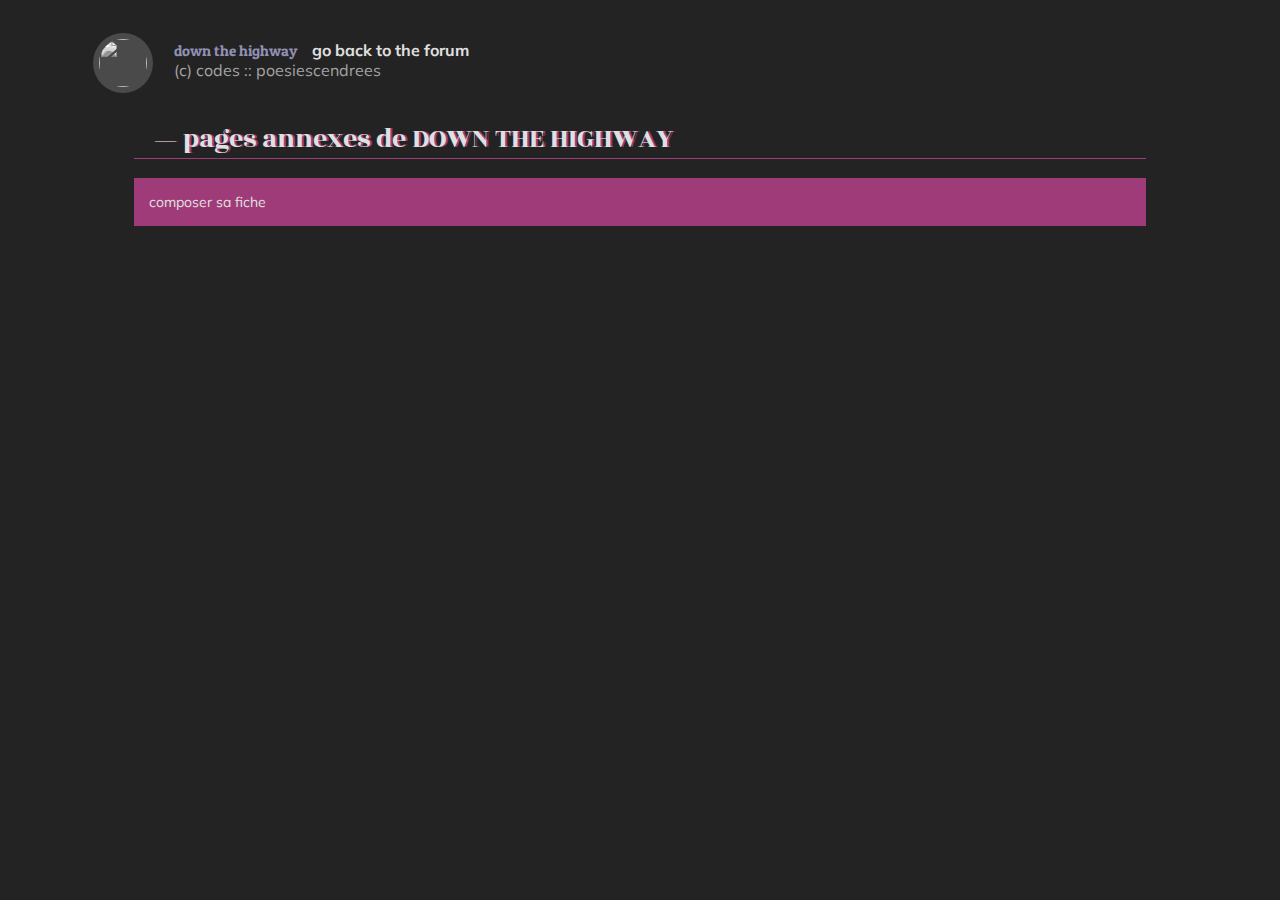
==== commit bcf27f56: "end faceclaim v1" ====
--- a/index.html
+++ b/index.html
@@ -5,7 +5,7 @@
     <title>Your title page</title>
     <link rel="icon" href="https://img.icons8.com/small/16/000000/small-hearts.png">
     <meta content="text/html;charset=UTF-8" http-equiv="Content-type" />
-    <link href="https://fonts.googleapis.com/css2?family=Abril+Fatface&family=Mulish:wght@200&family=Oswald&family=Playfair+Display&family=Rozha+One&display=swap" rel="stylesheet">
+    <link href="https://fonts.googleapis.com/css2?family=Mulish:wght@300&family=Oswald&family=Patua+One&family=Playfair+Display&family=Rozha+One&display=swap" rel="stylesheet">
     <pal><p></p><p></p><p></p><p></p><p class="pp"></p><p></p><p class="pp"></p><p></p><p></p><p class="pp"></p><p></p><p></p><p></p><p></p></pal>
 
 
--- a/CSS/FORUM.css
+++ b/CSS/FORUM.css
@@ -21,32 +21,47 @@
   --d3: #B2B2D1;
   --d4: #E0E0E0;
 
-  /*
-  --l0: #141414;
-  --l1: #191919;
-  --l2: #242424;
-  --l3: #2C2C2C;
-  --l4: #323232
-
-  --m1: #3A3A3A;
-  --m2: #414141;
-
-  --d1: #6F6F94;
-  --d2: #9191B4;
-  --d3: #B2B2D1;
-  --d4: #E0E0E0;*/
-
-  --h1: #A03B79; /*highlight 1: bleu moyen*/
-  --h2: #713693; /*highlight 2: bleu clair*/
-  --h3: #CEC056; /*highlight 3: brun moyen*/
-  --h4: #56718A; /*highlight 4: brun clair*/
+  --h1: #A03B79;
+  --h2: #713693;
+  --h3: #CEC056;
+  --h4: #56718A;
 
   --h3-rgba: rgba(206, 192, 86, 0.4);
 
-  --q1: #0B6A4A; /*couleur groupe 1, vert*/
-  --q2: #ECBC70; /*couleur groupe 2, jaune*/
-  --q3: #C55C5C; /*couleur groupe 3, rouge*/
-  --q4: #C0AAD9; /*couleur groupe 4, lilas*/
+  --q1: #0B6A4A;
+  --q2: #ECBC70;
+  --q3: #C55C5C;
+  --q4: #C0AAD9;
+
+
+  /* PLUS CLAIR :: refaire images
+    --l0: #3d3d3d;
+    --l1: #4c4c4c;
+    --l2: #575757;
+    --l3: #626262;
+    --l4: #727272;
+
+    --m1: #8a8a8a;
+    --m2: #9f9f9f;
+
+    --d1: #bdbdd0;
+    --d2: #cbcbdc;
+    --d3: #dbdbf1;
+    --d4: #f2f2f5;
+
+    --h1: #d87fb6;
+    --h2: #a04dd1;
+    --h3: #dace7a;
+
+  --h3-rgba: rgba(218, 206, 122, 0.4);
+
+    --q1: #95c7b7;
+    --q2: #ECBC70;
+    --q3: #d58a8a;
+    --q4: #C0AAD9;
+
+
+    +++ changer color main : #D4D4D4*/
 
   --bck: var(--l0);
   --background-nav: var(--l1);
@@ -423,23 +438,6 @@
   --text-shadow: var(--h4);
 }
 
-h1:nth-of-type(4n + 1) + h2 + .forabg btag {
-  --highlight-tag: var(--h1);
-}
-
-h1:nth-of-type(4n + 2) + h2 + .forabg btag {
-  --highlight-tag: var(--h2);
-}
-
-h1:nth-of-type(4n + 3) + h2 + .forabg btag {
-  --highlight-tag: var(--h3);
-  --light-tag: var(--l0);
-}
-
-h1:nth-of-type(4n + 4) + h2 + .forabg btag {
-  --highlight-tag: var(--h4);
-}
-
 /*grey h1*/
 
 h1.grey {
@@ -531,7 +529,7 @@
 /*- - - - - ROZHA ONE - - - - -*/
 
 ro, rou {
-  font-family: 'Rozha One', 'Abril Fatface', serif;
+  font-family: 'Patua One', 'Abril Fatface', serif;
   font-weight: normal !important;
   font-style: normal;
 }
@@ -548,6 +546,10 @@
   letter-spacing: 1px;
   word-spacing: 1px;
   text-transform: uppercase;
+}
+
+dtag rou {
+  color: var(--l1);
 }
 
 
@@ -645,6 +647,12 @@
   --light-tag: var(--d3);
 
   color: var(--color-main);
+}
+
+.content_suj .light tag, .content_suj .light btag {
+  --normal-tag: var(--l3);
+  --highlight-tag: var(--h1);
+  --light-tag: var(--d4);
 }
 
 .content_suj btag, .content_suj tag {
@@ -1512,31 +1520,31 @@
 .li0 {
   --color: var(--l0);
 
-  --highlight: var(--color-main);
+  --highlight: var(--d4);
 }
 
 .li1 {
   --color: var(--l1);
 
-  --highlight: var(--color-main);
+  --highlight: var(--d4);
 }
 
 .li2 {
   --color: var(--l2);
 
-  --highlight: var(--color-main);
+  --highlight: var(--d4);
 }
 
 .li3 {
   --color: var(--l3);
 
-  --highlight: var(--color-main);
+  --highlight: var(--d4);
 }
 
 .li4 {
   --color: var(--l4);
 
-  --highlight: var(--color-main);
+  --highlight: var(--d4);
 }
 
 /*middle*/
@@ -1544,13 +1552,13 @@
 .mo1 {
   --color: var(--m1);
 
-  --highlight: var(--color-main);
+  --highlight: var(--d4);
 }
 
 .mo2 {
   --color: var(--m2);
 
-  --highlight: var(--color-main);
+  --highlight: var(--d4);
 }
 
 /*dark*/
@@ -1620,13 +1628,15 @@
 .hi1.background, .hi2.background, .hi3.background, .hi4.background {
   background: var(--color) !important;
 
-  color: var(--highlight) !important;
+  color: var(--color-main) !important;
+  --color-main: var(--highlight);
 }
 
 lgn.li0, lgn.li1, lgn.li2, lgn.li3, lgn.li4,
 lgn.mo1, lgn.mo2,
 lgn.da1, lgn.da2, lgn.da3, lgn.da4,
-lgn.hi1, lgn.hi2, lgn.hi3, lgn.hi4 {
+lgn.hi1, lgn.hi2, lgn.hi3, lgn.hi4,
+lgn.q1, lgn.q2, lgn.q3, lgn.q4 {
   border-color: var(--color);
 }
 
@@ -1665,7 +1675,8 @@
 .q1.background, .q2.background, .q3.background, .q4.background {
   background: var(--color) !important;
 
-  color: var(--highlight) !important;
+  color: var(--color-main) !important;
+  --color-main: var(--highlight);
 }
 
 
@@ -2368,6 +2379,55 @@
 .tags_cat {
   grid-area: tags;
   line-height: calc(1.4*var(--line-height-main));
+}
+
+/*small tags*/
+
+h1:nth-of-type(4n + 1) + h2 + .forabg btag,
+h1:nth-of-type(4n + 1) + h2 + .forabg .desc_cat mg {
+  --highlight-tag: var(--h1);
+}
+
+h1:nth-of-type(4n + 2) + h2 + .forabg btag,
+h1:nth-of-type(4n + 2) + h2 + .forabg .desc_cat mg {
+  --highlight-tag: var(--h2);
+}
+
+h1:nth-of-type(4n + 3) + h2 + .forabg btag,
+h1:nth-of-type(4n + 3) + h2 + .forabg .desc_cat mg {
+  --highlight-tag: var(--h3);
+  --light-tag: var(--l0);
+}
+
+h1:nth-of-type(4n + 4) + h2 + .forabg btag,
+h1:nth-of-type(4n + 4) + h2 + .forabg .desc_cat mg {
+  --highlight-tag: var(--h4);
+}
+
+.desc_cat mg {
+  color: var(--highlight-tag);
+}
+
+/*important tags*/
+
+h1:nth-of-type(4n + 1) + h2 + .forabg dtag {
+  --normal-tag: var(--h1);
+  --highlight-tag: var(--d4);
+}
+
+h1:nth-of-type(4n + 2) + h2 + .forabg dtag {
+  --normal-tag: var(--h2);
+  --highlight-tag: var(--d4);
+}
+
+h1:nth-of-type(4n + 3) + h2 + .forabg dtag {
+  --normal-tag: var(--h3);
+  --highlight-tag: var(--l1);
+}
+
+h1:nth-of-type(4n + 4) + h2 + .forabg dtag {
+  --normal-tag: var(--h4);
+  --highlight-tag: var(--d4);
 }
 
 
@@ -2678,6 +2738,10 @@
   min-height: var(--min-height-name);
 }
 
+.name_suj, .name_suj * {
+  font-weight: normal;
+}
+
 .avatar_suj {
   display: block;
   grid-area: avatar;
@@ -3442,6 +3506,8 @@
 #textarea_content textarea {
   /*background dans onglet couleurs : "Couleur de fond de l'éditeur (Zone de saisie de texte)"*/
   color: var(--color-main) !important;
+  font-family: monospace !important;
+  font-size: 15px !important;
 }
 
 .quick_reply_suj input[type="submit"]:not(:last-of-type) {
@@ -3779,7 +3845,11 @@
 /*- - - - - FICHE - - - - -*/
 
 .SQUAREGRID_pres.heightsquaregrid {
-  --height: 220px;
+  --height: 250px;
+}
+
+.INTRODUCTION_pres .fixed {
+  --height: 250px;
 }
 
 .POPULARITE_pres .flex.fixed {
@@ -3852,6 +3922,30 @@
 
 
 
+/*- - - - - LIENS - - - - -*/
+
+.intro_multiple_link, .intro_alone_link {
+  --height: 90px !important;
+}
+
+.description_multiple_link {
+  max-height: 140px;
+  height: auto;
+}
+
+.perso_listing_multiple_link {
+  --max: 370px;
+  --height-flex: 300px !important;
+}
+
+.avatar_multiple_link {
+  max-height: 70px;
+}
+
+
+
+
+
 /*- - - - - SPOTIFY - - - - -*/
 
 .bp_spotify {
@@ -3893,6 +3987,34 @@
 * > .element_spotify:last-child {
   padding: var(--mo) var(--mo) 0;
 }
+
+
+
+
+
+/*- - - - - LIENS - - - - -*/
+
+.SQUAREGRID_links {
+  --height: 150px !important;
+}
+
+.INTRODUCTION_links .fixed {
+  --height: 200px;
+}
+
+.INTRODUCTION_links .small {
+  padding: 12px;
+}
+
+.INTRODUCTION_links .small-font {
+  --scale1: .9;
+}
+
+.RPS_links.fixed {
+  --height-flex: 300px;
+}
+
+/*ererer*/
 
 
 
@@ -3951,3 +4073,20 @@
   width: 100%;
   height: 100%;
 }
+
+
+
+
+
+/*- - - - - IMGSQUARE - - - - -*/
+
+.square {
+  flex: 0 0 auto;
+  width: var(--height);
+}
+
+.square > img {
+  display: block;
+  width: 100%;
+  height: 100%;
+}
